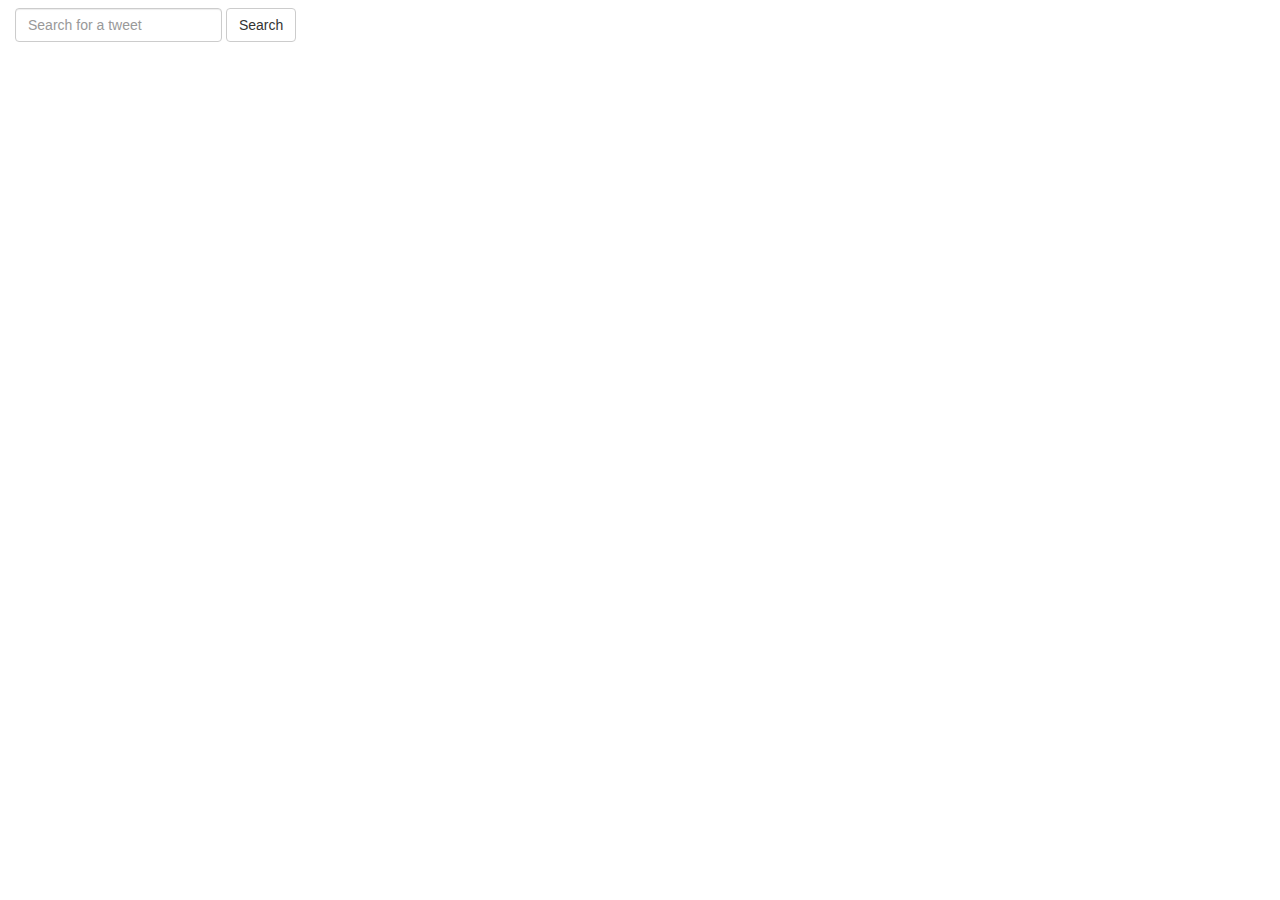
==== bootstrap/index.html @ f2237577 "Added Search and Bootstrap" ====
<!DOCTYPE html>
  <head>
    <meta charset="utf-8">
    <meta http-equiv="X-UA-Compatible" content="IE=edge">
    <meta name="viewport" content="width=device-width, initial-scale=1">
    <!-- The above 3 meta tags *must* come first in the head; any other head content must come *after* these tags -->
    <title>Moscow Tweets Mood map</title>

    <!-- Bootstrap -->
    <link href="css/bootstrap.min.css" rel="stylesheet">

  </head>

  <style>

    path {
      fill: none;
      stroke: #000;
      fill:#f7f7f7;
      stroke-linejoin: round;
      stroke-linecap: round;
      stroke-width: .5px;
    }

    .bubble {
      fill-opacity: .9;
      stroke: #000000;
      fill:#000000;
      stroke-width: .1px;
    }

    .redBubble {
      fill-opacity: .5;
      stroke: #ff0000;
      fill:#ff0000;
      stroke-width: .5px;
    }

    </style>
  <body>


    <form class="navbar-form navbar-left" action = "" role="search">
      <div class="form-group">
        <input type="text" class="form-control" placeholder="Search for a tweet" id="SearchForm">
      </div>
      <button type="submit" class="btn btn-default" onclick="showTweets(SearchForm.value)">Search </button>
      <p class="navbar-text navbar-right" id="CurrentTweet"></p>
    </form>

    <!-- <form>
      Query: <input type="text" name="SearchForm" id="SearchForm"><br>
      <input type = "button" value="Search"  onclick="showTweets(SearchForm.value)">
    </form> -->

    <script src="https://ajax.googleapis.com/ajax/libs/jquery/1.11.2/jquery.min.js"></script>
    <script src="js/bootstrap.min.js"></script>
    <script src="http://d3js.org/d3.v3.min.js"></script>
    <script src="http://d3js.org/topojson.v1.min.js"></script>
    <script src="point-in-polygon.js"></script>

    <script>

          var width = window.innerWidth
                    || document.documentElement.clientWidth
                    || document.body.clientWidth;

          var height = window.innerHeight
                    || document.documentElement.clientHeight
                    || document.body.clientHeight;
      tweetBubbleRaius = 3;

      //old range [-1.0, -0.875, -0.75, -0.625, -0.5, -0.375, -0.25, -0.125, 0.0, 0.125, 0.25, 0.375, 0.5, 0.625, 0.75, 0.875, 1.0]
      var color = d3.scale.threshold()
                  .domain([-1.0, -0.8, -0.6, -0.4, -0.2, 0.0, 0.2, 0.4, 0.6, 0.8, 1.0])
                  .range(["#520000","#A30000","#CC0000","#FF0000","#FF5C5C", "#ffffff","#c7e9c0","#a1d99b","#74c476","#238b45","#005a32"]);

      projection = d3.geo.mercator()
      .rotate([-10.7,4.2,-6.3])
      //.rotate([0,0,0])
      .center([38.4, 55.8])
      .scale(20000)
      .translate([width / 2, height / 2]);

      var path = d3.geo.path()
      .projection(projection);

      // lastTweetLittleDiv = d3.select("body").append("tweet")
      // .attr("width", 200)
      // .attr("height", 50)

      svg = d3.select("body").append("svg")
      .attr("width", width)
      .attr("height", height);

      d3.json("mo.geojson", function(error, moscow) {
              if (error) return console.error(error);

              regionsGroup = svg.append("g");

              regionsGroup
              .selectAll("path")
              .data(moscow.features)
              .enter().append("path")
              .attr("class", "region")
              .attr("d", path);

              //Group of tweets locations
              bubbleGroup = svg.append("g").attr("class", "bubble");
              addRedBubble();
              addZoom();
            //  makeInitialColoring();

              setInterval(function () {

                d3.json("http://128.199.62.25/gettweets?latest=3", function(error, tweets) {
                  if (error)
                    console.log(error);
                    console.log(tweets);
                    defaultCoordinates = [37.619899, 55.753301];
                    for (var i = tweets.length -1; i >= 0 ; i--){
                      if (tweets[i]["lat"] == defaultCoordinates[0] && tweets[i]["long"] == defaultCoordinates[1]){
                        tweets.splice(i, 1);
                      }
                    }
                    addTweetBubbles(tweets);
                });

              }, 1000);

              });

addTweetBubbles = function (tweets) {

    var circlesSelection = bubbleGroup.selectAll("circle")
    .data(tweets, function (tweet) {
      return tweet.tid;
    });


    circlesSelection.enter()
    .append("circle")
    .attr("transform", function(tweet) {

       var lat = Math.floor(tweet["lat"]*1000+0.5)/1000;
       var long = Math.floor(tweet["long"]*1000+0.5)/1000;
       var projectedLocation = projection([lat,long]);

      console.log("Added Locations:");
      console.log(tweet);
      d3.select("#CurrentTweet").text(tweet["content"]);

      updateRegionsWithTweet(tweet);

      return "translate(" + projectedLocation + ")";})
    .attr("r",0)
    .transition()
    .duration(500)
    .attr("r", tweetBubbleRaius*2/Math.pow(zoom.scale(), 0.5))
    .each("end", function() {
      d3.select(this)
      .transition()
      .duration(500)
      .attr("r", tweetBubbleRaius/Math.pow(zoom.scale(),0.5));
   });
}

updateRegionsWithTweet = function (tweet) {
  var updatedRegions = regionsGroup
  .selectAll(".region")
  .filter(function(d) {

    for (var polygon = 0; polygon < d.geometry.coordinates.length; polygon++)
      if (pointInPolygon([tweet["lat"],tweet["long"]] , d.geometry.coordinates[polygon])) {
        console.log("Region:");
        console.log(d.properties.NAME);
        return true;
        }
    return false;
  });

  updatedRegions
  .transition()
  .duration(500)
  .style("fill", function(d) {

    var score = Math.random();

    if (score < 0.5)
      score = - score - 0.5;

    return color(score);
  });
}

makeInitialColoring = function () {
  regionsGroup
  .selectAll(".region")
  .style("fill", function(d) {

    var score = Math.random();
    if (score < 0.5)
      score = - score;

    for (var polygon = 0; polygon < d.geometry.coordinates.length; polygon++)
      if (pointInPolygon([38.8, 55.4] , d.geometry.coordinates[polygon])) {
        return color(score);
      } else {
        return color(-score);
      }

  });

}

addRedBubble = function() {
  redBubbleGroup = svg.append("g");

  redBubbleGroup.attr("class", "redBubble")
  .selectAll("circle")
  .data([projection([37.6178, 55.7517])])
  .enter().append("circle")
  .attr("transform", function(d) {
    return "translate(" + d + ")"; })
  .attr("r", 5);

}

addZoom = function() {

  zoom = d3.behavior.zoom()
      .on("zoom",function() {
        regionsGroup.attr("transform","translate("+
              d3.event.translate.join(",")+")scale("+d3.event.scale+")");

        redBubbleGroup.attr("transform","translate("+
              d3.event.translate.join(",")+")scale("+d3.event.scale+")");
        redBubbleGroup.selectAll("circle").attr("r", function() {
          return tweetBubbleRaius/d3.event.scale; })
        bubbleGroup.attr("transform","translate("+
              d3.event.translate.join(",")+")scale("+d3.event.scale+")");
        bubbleGroup.selectAll("circle").attr("r", function() {
                return tweetBubbleRaius/Math.pow(d3.event.scale,0.5); })
        regionsGroup.selectAll("path")
            .attr("d", path.projection(projection));

          });

  svg.call(zoom)
}

function showTweets(request){

    alert("This is request : "+request)

}

</script>
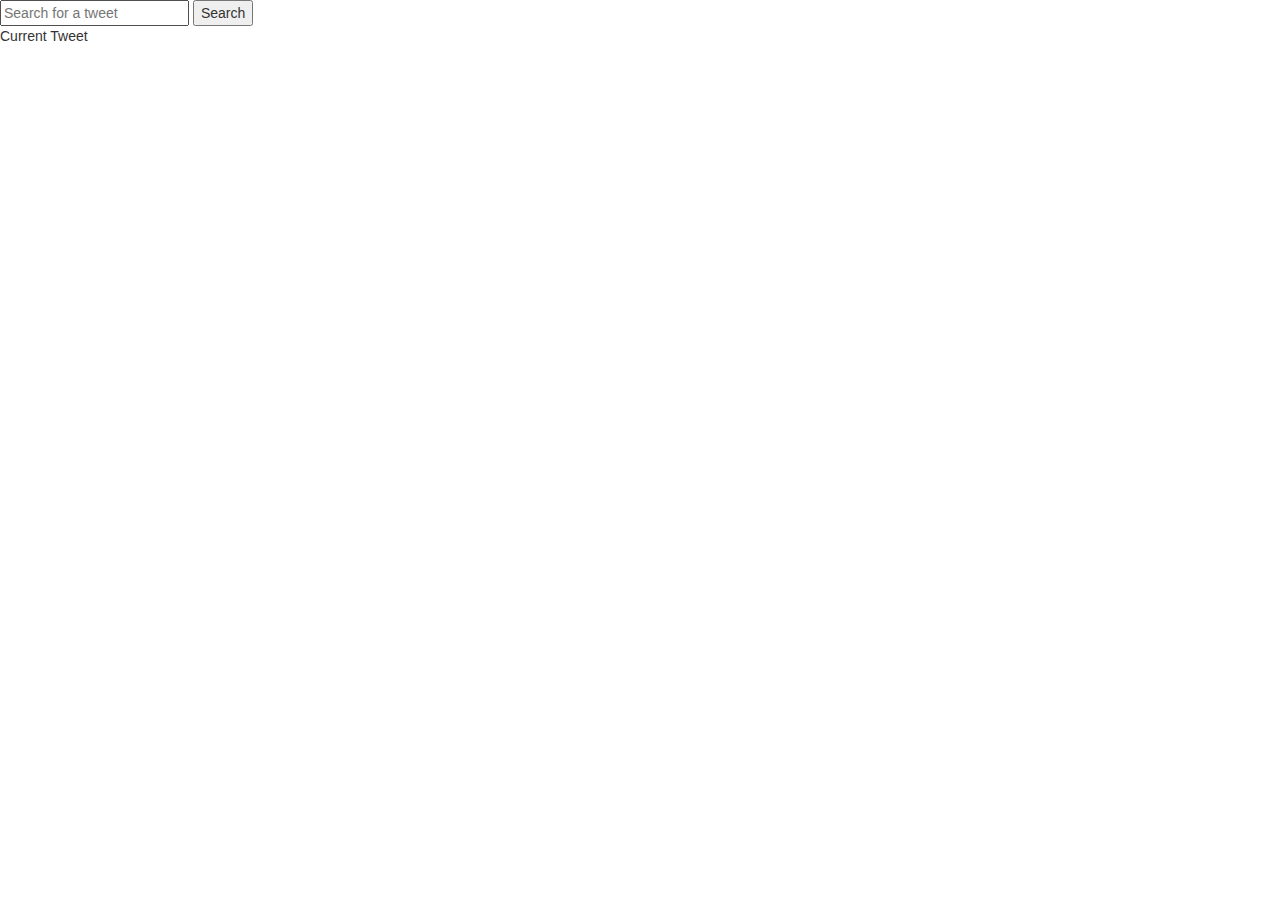
==== commit 29cb38c5: "Added Bar chart" ====
--- a/bootstrap/index.html
+++ b/bootstrap/index.html
@@ -8,67 +8,39 @@
 
     <!-- Bootstrap -->
     <link href="css/bootstrap.min.css" rel="stylesheet">
+    <link href="tweetsBarChart.css" rel="stylesheet">
+    <link href="map.css" rel="stylesheet">
 
   </head>
 
-  <style>
-
-    path {
-      fill: none;
-      stroke: #000;
-      fill:#f7f7f7;
-      stroke-linejoin: round;
-      stroke-linecap: round;
-      stroke-width: .5px;
-    }
-
-    .bubble {
-      fill-opacity: .9;
-      stroke: #000000;
-      fill:#000000;
-      stroke-width: .1px;
-    }
-
-    .redBubble {
-      fill-opacity: .5;
-      stroke: #ff0000;
-      fill:#ff0000;
-      stroke-width: .5px;
-    }
-
-    </style>
   <body>
-
-
-    <form class="navbar-form navbar-left" action = "" role="search">
-      <div class="form-group">
-        <input type="text" class="form-control" placeholder="Search for a tweet" id="SearchForm">
-      </div>
-      <button type="submit" class="btn btn-default" onclick="showTweets(SearchForm.value)">Search </button>
-      <p class="navbar-text navbar-right" id="CurrentTweet"></p>
-    </form>
-
-    <!-- <form>
-      Query: <input type="text" name="SearchForm" id="SearchForm"><br>
-      <input type = "button" value="Search"  onclick="showTweets(SearchForm.value)">
-    </form> -->
 
     <script src="https://ajax.googleapis.com/ajax/libs/jquery/1.11.2/jquery.min.js"></script>
     <script src="js/bootstrap.min.js"></script>
     <script src="http://d3js.org/d3.v3.min.js"></script>
     <script src="http://d3js.org/topojson.v1.min.js"></script>
     <script src="point-in-polygon.js"></script>
+    <script src="http://labratrevenge.com/d3-tip/javascripts/d3.tip.v0.6.3.js"></script>
+
+    <div>
+      <input type="text" placeholder="Search for a tweet" id="SearchForm">
+      <button type="submit" onclick="showTweets(SearchForm.value)">Search </button>
+      <p id="CurrentTweet"> Current Tweet</p>
+    </div>
 
     <script>
-
-          var width = window.innerWidth
+    mapToBarRatio = 2.0/3.0;
+    width = window.innerWidth
                     || document.documentElement.clientWidth
                     || document.body.clientWidth;
 
-          var height = window.innerHeight
+    height = window.innerHeight
                     || document.documentElement.clientHeight
                     || document.body.clientHeight;
-      tweetBubbleRaius = 3;
+    tweetBubbleRaius = 3;
+
+    mapWidth = Math.floor(width*mapToBarRatio);
+    mapHeigth = height;
 
       //old range [-1.0, -0.875, -0.75, -0.625, -0.5, -0.375, -0.25, -0.125, 0.0, 0.125, 0.25, 0.375, 0.5, 0.625, 0.75, 0.875, 1.0]
       var color = d3.scale.threshold()
@@ -77,21 +49,16 @@
 
       projection = d3.geo.mercator()
       .rotate([-10.7,4.2,-6.3])
-      //.rotate([0,0,0])
       .center([38.4, 55.8])
       .scale(20000)
-      .translate([width / 2, height / 2]);
+      .translate([mapWidth / 2, mapHeigth / 2]);
 
       var path = d3.geo.path()
       .projection(projection);
 
-      // lastTweetLittleDiv = d3.select("body").append("tweet")
-      // .attr("width", 200)
-      // .attr("height", 50)
-
       svg = d3.select("body").append("svg")
-      .attr("width", width)
-      .attr("height", height);
+      .attr("width", mapWidth)
+      .attr("height", mapHeigth);
 
       d3.json("mo.geojson", function(error, moscow) {
               if (error) return console.error(error);
@@ -116,7 +83,6 @@
                 d3.json("http://128.199.62.25/gettweets?latest=3", function(error, tweets) {
                   if (error)
                     console.log(error);
-                    console.log(tweets);
                     defaultCoordinates = [37.619899, 55.753301];
                     for (var i = tweets.length -1; i >= 0 ; i--){
                       if (tweets[i]["lat"] == defaultCoordinates[0] && tweets[i]["long"] == defaultCoordinates[1]){
@@ -249,10 +215,124 @@
   svg.call(zoom)
 }
 
-function showTweets(request){
-
-    alert("This is request : "+request)
-
-}
-
+function showTweets(request) {
+  addBarChartFor(request);
+  //alert("This is request : " + request)
+
+}
+
+function addBarChartFor(keyword) {
+  var tweetsHeigth = height * 0.75;
+  var margin = {top: 20, right: 40, bottom: tweetsHeigth, left: 40},
+      barWidth = Math.floor(width*(1.0-mapToBarRatio) - margin.left - margin.right),
+      barHeight = Math.floor(height - margin.top - margin.bottom);
+
+  var tweetFormat = d3.format(".");
+
+  var x = d3.scale.ordinal()
+      .rangeRoundBands([0, barWidth], .1);
+
+  var y = d3.scale.linear()
+      .range([barHeight, 0]);
+
+  var xAxis = d3.svg.axis()
+      .scale(x)
+      .orient("bottom");
+
+  var yAxis = d3.svg.axis()
+      .scale(y)
+      .orient("left")
+      .tickFormat(tweetFormat);
+
+  var tip = d3.tip()
+    .attr('class', 'd3-tip')
+    .offset([-10, 0])
+    .html(function(d) {
+      console.log("Tip data:");
+      console.log(d.tweets);
+      return "<strong>Total:</strong> <span style='color:red'>" + d.tweets.length + "</span>";
+    })
+
+  barSvg = d3.select("body").append("svg")
+          .attr("width", barWidth)
+          .attr("height", height)
+          .attr("transform", "translate(" + Math.floor(width*mapToBarRatio) + ",0)");
+  barGroup = barSvg.append("g").attr("transform", "translate(" + margin.left + "," + margin.top + ")");
+
+  barSvg.call(tip);
+
+  d3.json("tweets.json", function(error, data) {
+    console.log("JSON");
+    x.domain(data.map(function(d) { return d.date; }));
+    y.domain([0, d3.max(data, function(d) { return d.tweets.length; })]);
+
+    barGroup.append("g")
+        .attr("class", "x axis")
+        .attr("transform", "translate(0," + barHeight + ")")
+        .call(xAxis);
+
+    barGroup.append("g")
+        .attr("class", "y axis")
+        .call(yAxis)
+      .append("text")
+        .attr("transform", "rotate(-90)")
+        .attr("y", 6)
+        .attr("dy", ".71em")
+        .style("text-anchor", "end")
+        .text("Tweets");
+
+    barGroup.selectAll(".bar")
+        .data(data)
+      .enter().append("rect")
+        .attr("class", "bar")
+        .attr("x", function(d) { return x(d.date); })
+        .attr("width", x.rangeBand())
+        .attr("y", function(d) { return y(d.tweets.length); })
+        .attr("height", function(d) { return barHeight - y(d.tweets.length); })
+        .on('mouseover', tip.show)
+        .on('click', function(d,i) {
+            addTweetsList(d);
+        })
+        .on('mouseout', tip.hide)
+
+  });
+}
+
+addTweetsList = function (tweets) {
+  tweets = tweets["tweets"];
+  console.log(tweets);
+
+var tweet = d3.select("body")
+    .selectAll('.tweetdiv')
+    .data(tweets, function(d) { return d.tid; });
+
+var enterDiv = tweet.enter()
+    .append("div")
+    .attr("class", "tweetdiv")
+    .style("opacity", 0);
+
+enterDiv.append("div")
+    .attr("class", "username")
+    .text(function(d) { return "@" + d.username });
+
+enterDiv.append("div")
+    .attr("class", "text")
+    .text(function(d) { return d.content });
+
+console.log("DIVS:");
+console.log(enterDiv);
+
+tweet.transition()
+    .delay(200)
+    .style("opacity", 1);
+
+tweet.exit()
+    .transition()
+    .duration(200)
+    .style("opacity", 0)
+    .remove();
+
+}
 </script>
+
+</body>
